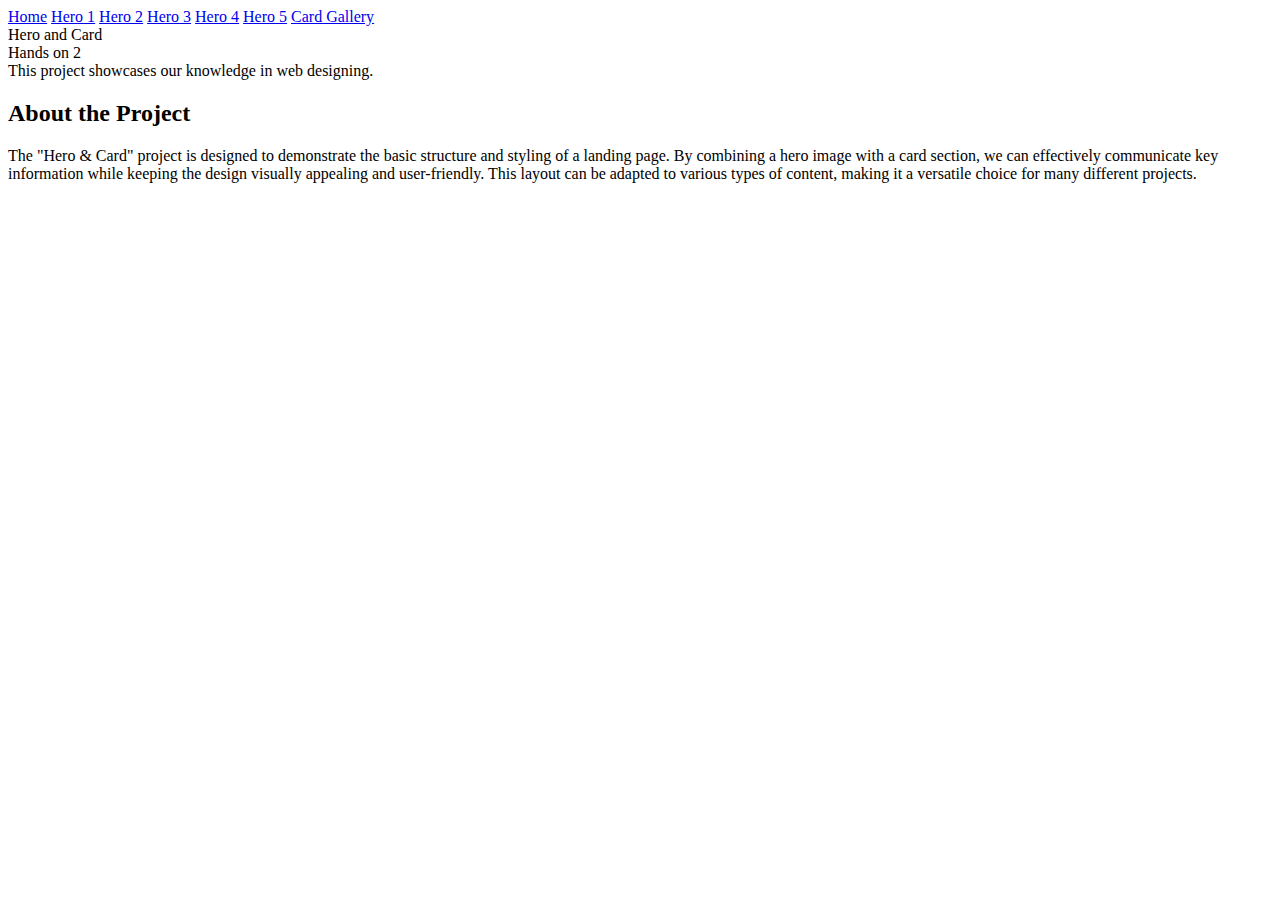
==== index.html @ 5e4e2ddb "Changes" ====
<!DOCTYPE html>
<html lang="en">
<head>
    <meta charset="UTF-8">
    <meta name="viewport" content="width=device-width, initial-scale=1.0">
    <title>Hero and Card</title>
    <link rel="stylesheet" href="https://fonts.googleapis.com/css2?family=Silkscreen:wght@400;700&display=swap">
    <link rel="stylesheet" href="https://fonts.googleapis.com/css2?family=Tiny5&display=swap">
    <link rel="stylesheet" href="assets/css/style.css">

<div class="nav-container">
    <a href="./Landing page/index.html" class="nav-button">Home</a>
    <a href="./Hero Gallery/Hero 1/index.html" class="nav-button">Hero 1</a>
    <a href="./Hero Gallery/Hero 2/index.html" class="nav-button">Hero 2</a>
    <a href="./Hero Gallery/Hero 3/index.html" class="nav-button">Hero 3</a>
    <a href="./Hero Gallery/Hero 4/index.html" class="nav-button">Hero 4</a>
    <a href="./Hero Gallery/Hero 5/index.html" class="nav-button">Hero 5</a>
    <a href="./Hero Gallery/Card Gallery/index.html" class="nav-button">Card Gallery</a>
</div>

<div class="hero">
    <div class="hero-text">Hero and Card</div>
</div>

<div class="container">
    <div class="subtitle">Hands on 2</div>
    <div class="description">
       This project showcases our knowledge in web designing.
    </div>
</div>

<div id="section1" class="card">
    <h2>About the Project</h2>
    <p>
        The "Hero & Card" project is designed to demonstrate the basic structure and styling of a landing page. By combining a hero image with a card section, we can effectively communicate key information while keeping the design visually appealing and user-friendly. This layout can be adapted to various types of content, making it a versatile choice for many different projects.
    </p>
</div>


</body>
</html>
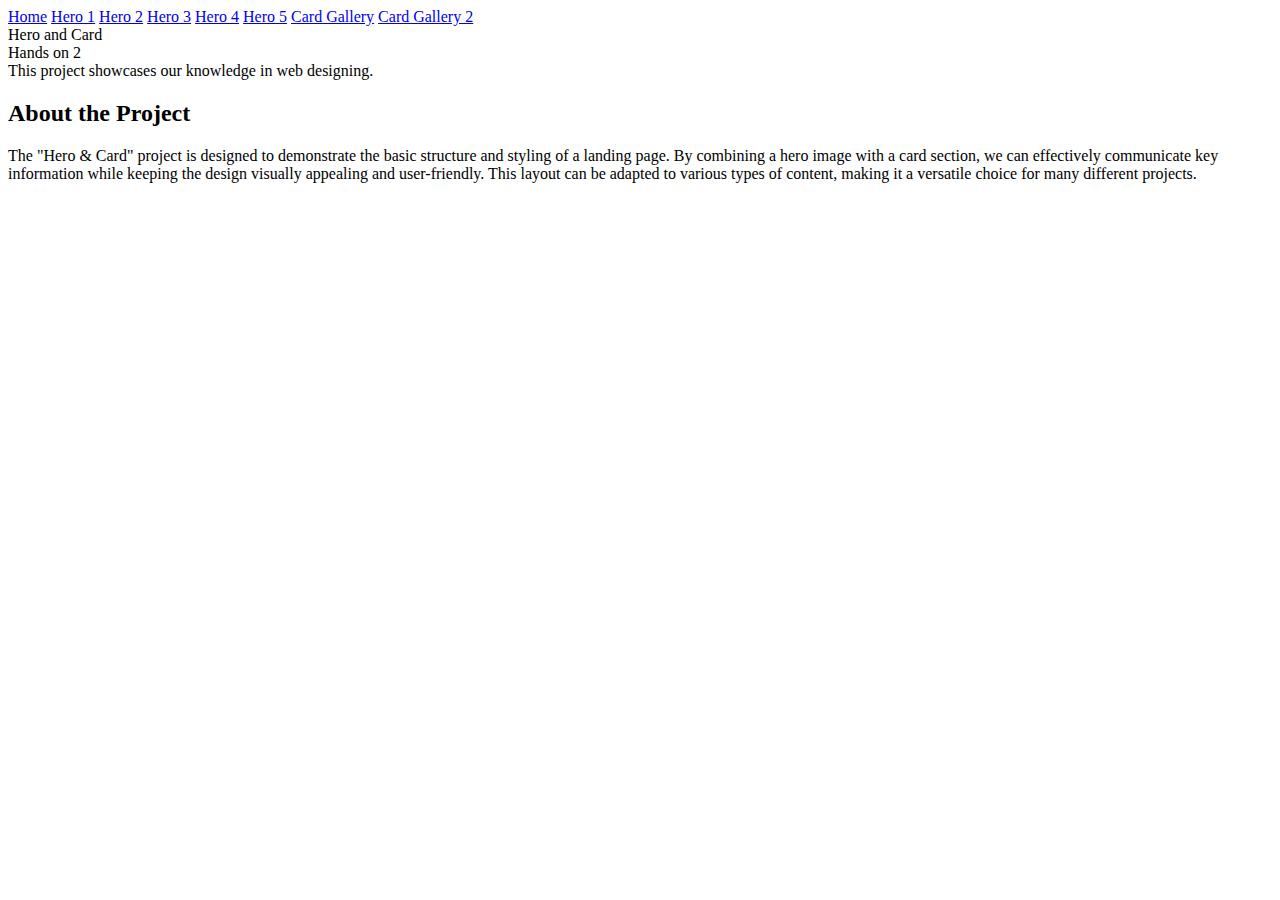
==== commit d9854222: "CHANGE" ====
--- a/index.html
+++ b/index.html
@@ -9,13 +9,14 @@
     <link rel="stylesheet" href="assets/css/style.css">
 
 <div class="nav-container">
-    <a href="./Landing page/index.html" class="nav-button">Home</a>
-    <a href="./Hero Gallery/Hero 1/index.html" class="nav-button">Hero 1</a>
-    <a href="./Hero Gallery/Hero 2/index.html" class="nav-button">Hero 2</a>
-    <a href="./Hero Gallery/Hero 3/index.html" class="nav-button">Hero 3</a>
-    <a href="./Hero Gallery/Hero 4/index.html" class="nav-button">Hero 4</a>
-    <a href="./Hero Gallery/Hero 5/index.html" class="nav-button">Hero 5</a>
-    <a href="./Hero Gallery/Card Gallery/index.html" class="nav-button">Card Gallery</a>
+    <a href="index.html" class="nav-button">Home</a>
+    <a href="Hero Gallery/Hero 1/index.html" class="nav-button">Hero 1</a>
+    <a href="Hero Gallery/Hero 2/index.html" class="nav-button">Hero 2</a>
+    <a href="Hero Gallery/Hero 3/index.html" class="nav-button">Hero 3</a>
+    <a href="Hero Gallery/Hero 4/index.html" class="nav-button">Hero 4</a>
+    <a href="Hero Gallery/Hero 5/index.html" class="nav-button">Hero 5</a>
+    <a href="Hero Gallery/Card Gallery/index.html" class="nav-button">Card Gallery</a>
+    <a href="Hero Gallery/Card Gallery 2/index.html class="nav-button">Card Gallery 2</a>
 </div>
 
 <div class="hero">
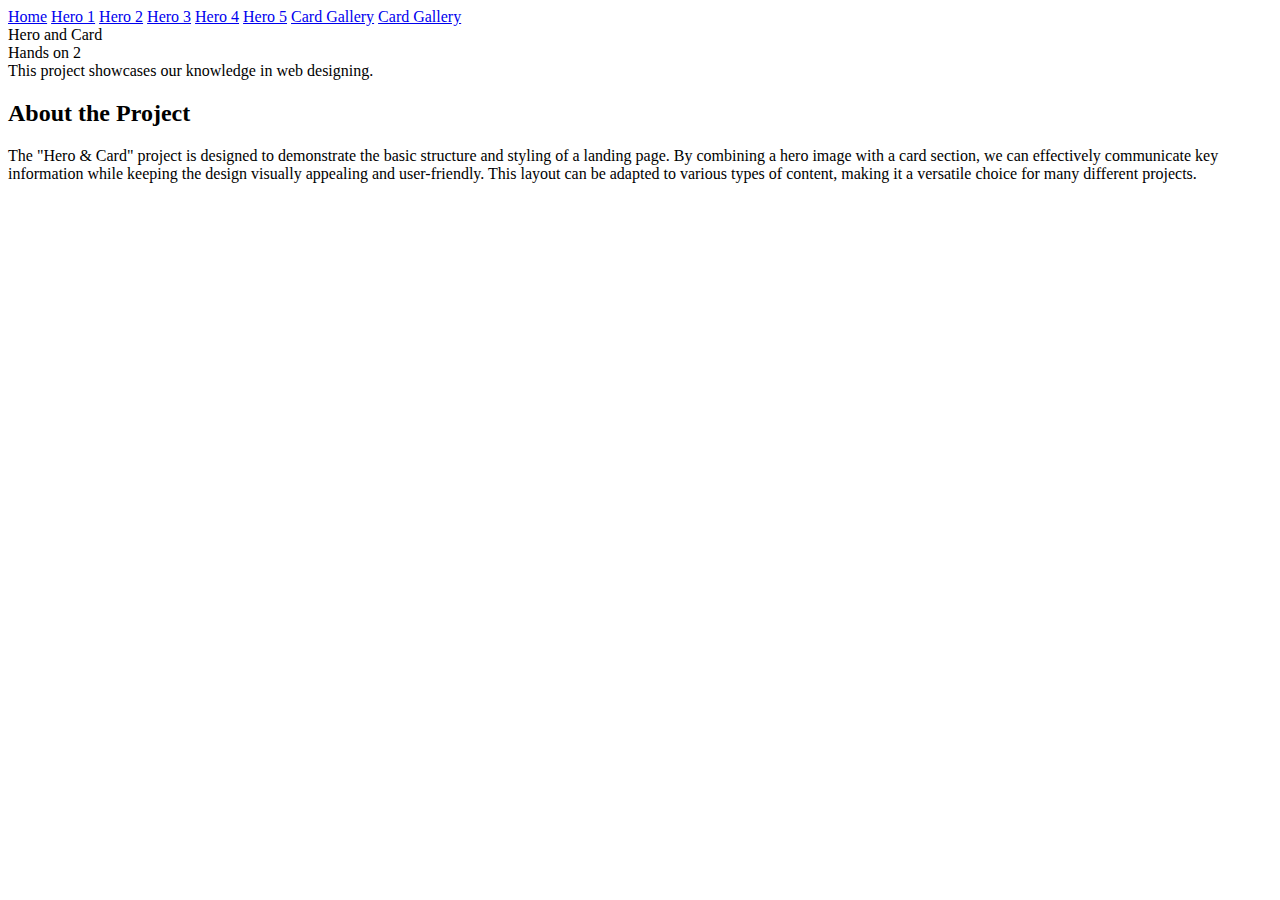
==== commit eb5bdc41: "Changes" ====
--- a/index.html
+++ b/index.html
@@ -16,7 +16,7 @@
     <a href="Hero Gallery/Hero 4/index.html" class="nav-button">Hero 4</a>
     <a href="Hero Gallery/Hero 5/index.html" class="nav-button">Hero 5</a>
     <a href="Hero Gallery/Card Gallery/index.html" class="nav-button">Card Gallery</a>
-    <a href="Hero Gallery/Card Gallery 2/index.html class="nav-button">Card Gallery 2</a>
+    <a href="Hero Gallery/Card Gallery 2/index.html" class="nav-button">Card Gallery</a>
 </div>
 
 <div class="hero">
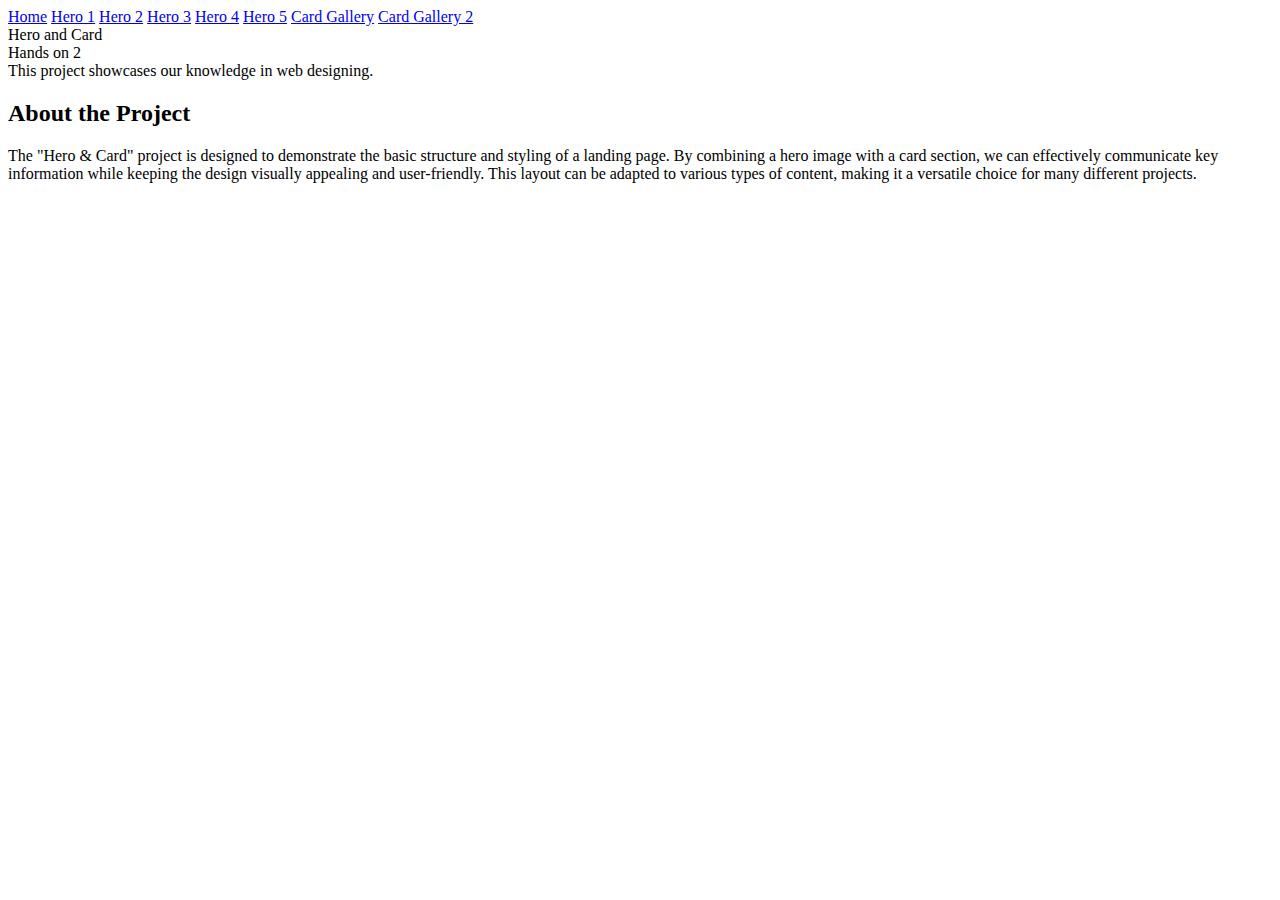
==== commit d140ae46: "Changes" ====
--- a/index.html
+++ b/index.html
@@ -16,7 +16,7 @@
     <a href="Hero Gallery/Hero 4/index.html" class="nav-button">Hero 4</a>
     <a href="Hero Gallery/Hero 5/index.html" class="nav-button">Hero 5</a>
     <a href="Hero Gallery/Card Gallery/index.html" class="nav-button">Card Gallery</a>
-    <a href="Hero Gallery/Card Gallery 2/index.html" class="nav-button">Card Gallery</a>
+    <a href="Hero Gallery/Card Gallery 2/index.html" class="nav-button">Card Gallery 2</a>
 </div>
 
 <div class="hero">
